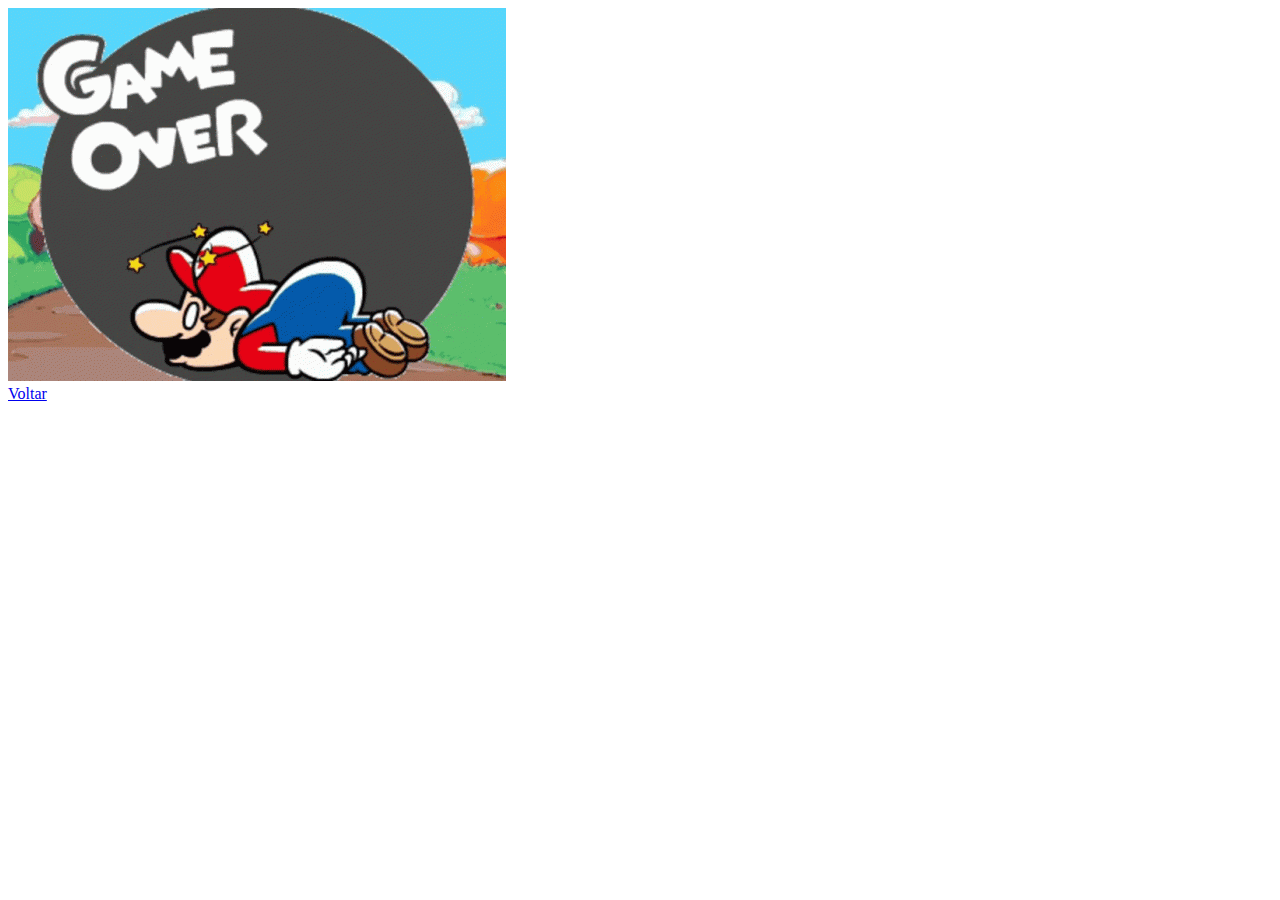
==== pg2.html @ bc8a0c56 "forca" ====
<!DOCTYPE html>
<html lang="pt-br">
<head>
    <meta charset="UTF-8">
    <meta http-equiv="X-UA-Compatible" content="IE=edge">
    <meta name="viewport" content="width=device-width, initial-scale=1.0">
    <title>Perdeu</title>
</head>
<body>
    <div>
        <img src="imagens/game-over.gif" alt="">
    </div>
    <div>
        <a href="index.html">Voltar</a>
    </div>
</body>
</html>
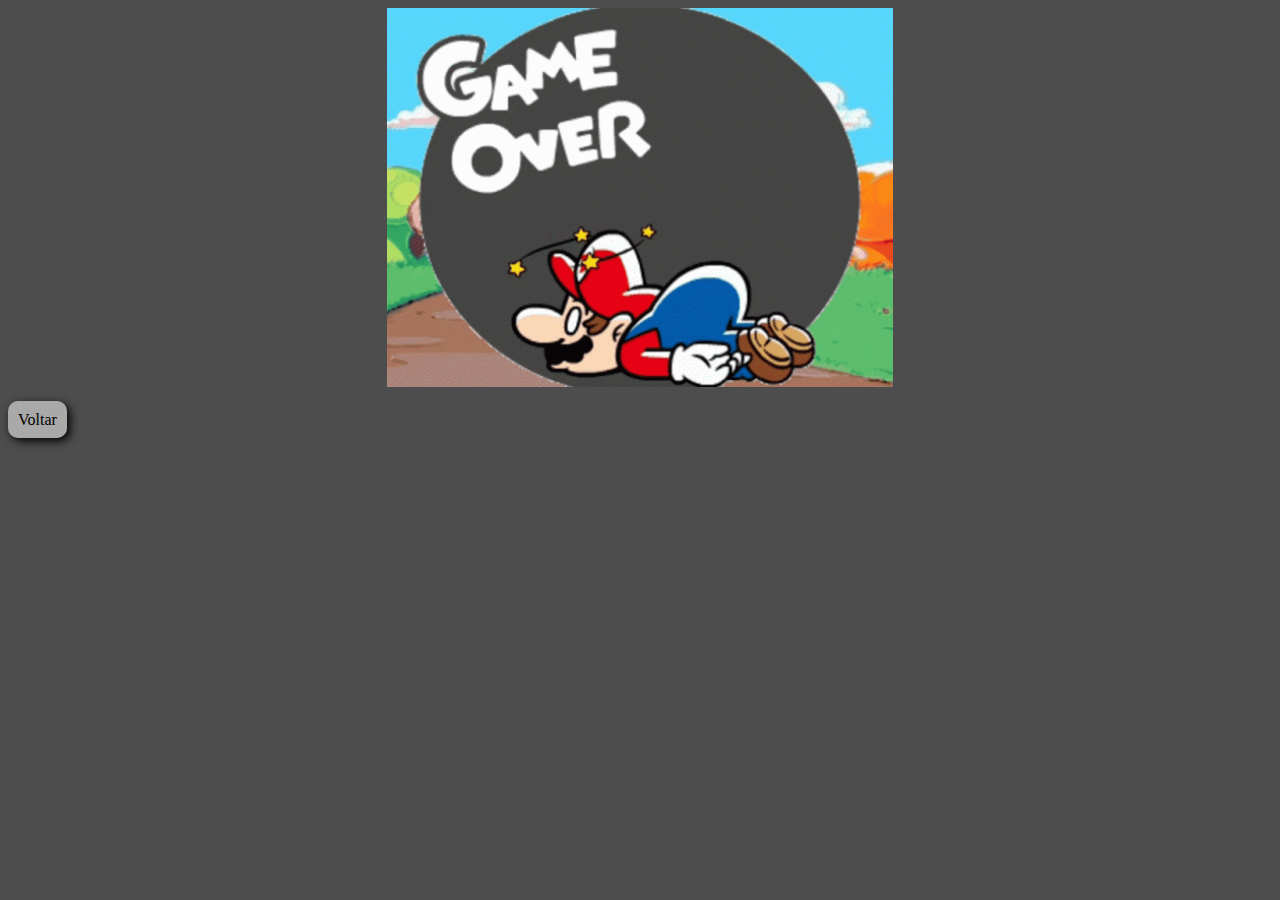
==== commit c3a2f413: "melhorado css das pgs 2 e 3" ====
--- a/pg2.html
+++ b/pg2.html
@@ -5,12 +5,42 @@
     <meta http-equiv="X-UA-Compatible" content="IE=edge">
     <meta name="viewport" content="width=device-width, initial-scale=1.0">
     <title>Perdeu</title>
+    <style>
+        body {
+            background-color: rgba(0, 0, 0, 0.699);
+        }
+
+        
+        #link {
+            margin-top: 20px;
+        }
+
+        #img1 {
+            margin: auto;
+            text-align: center;
+        }
+
+        #mario {
+            width: 40%;
+        }
+
+        a {
+            background-color: darkgrey;
+            padding: 10px;
+            text-decoration: none;
+            color: black;
+            font-family: cursive;
+            border-radius: 10px;
+            box-shadow: 3px 3px 10px black;
+        }
+
+    </style>
 </head>
 <body>
-    <div>
-        <img src="imagens/game-over.gif" alt="">
+    <div id="img1">
+        <img id="mario" src="imagens/game-over.gif" alt="">
     </div>
-    <div>
+    <div id="link">
         <a href="index.html">Voltar</a>
     </div>
 </body>
